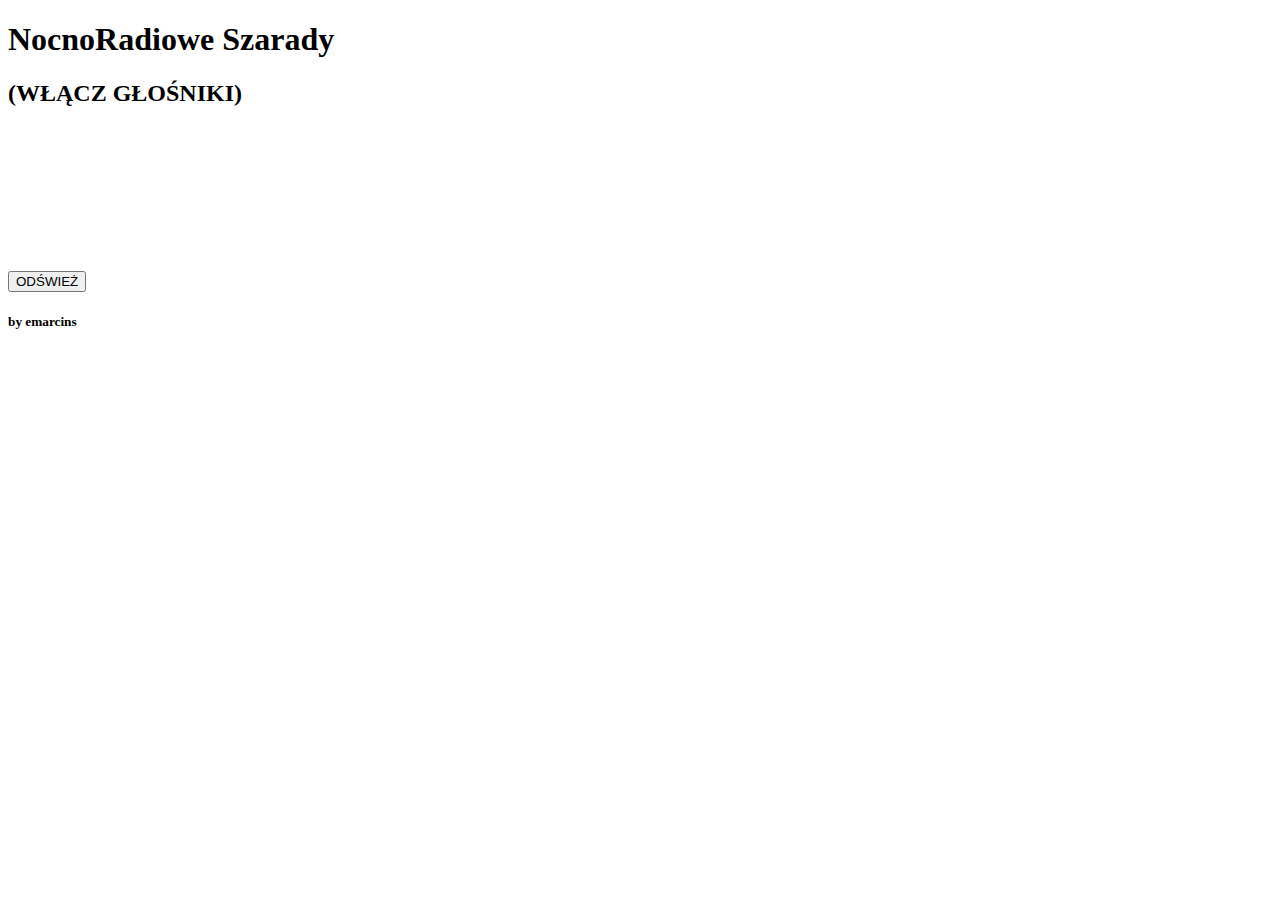
==== index.html @ 7e91f281 "new commit" ====
<!DOCTYPE html>
<html lang="pl">
<head>
    <meta charset="UTF-8">
    <meta name="viewport" content="width=device-width, initial-scale=1.0">
    <title>Nocno radiowe szarady</title>
    <link rel="stylesheet" href="/OOPJS/hangman/hangman.css">
</head>
<body>
    <section id="hangman">
        <h1 class="title">NocnoRadiowe Szarady</h1>
        <h2 class="notes">(WŁĄCZ GŁOŚNIKI)</h2>
        <div id="output">
            <div class="step"><img src="/OOPJS/hangman/images/E1.png" alt=""></div>
            <div class="step"><img src="/OOPJS/hangman/images/E2.png" alt=""></div>
            <div class="step"><img src="/OOPJS/hangman/images/E3.png" alt=""></div>
            <div class="step"><img src="/OOPJS/hangman/images/E4.png" alt=""></div>
            <div class="step"><img src="/OOPJS/hangman/images/E5.png" alt=""></div>
            <div class="step"><img src="/OOPJS/hangman/images/E6.png" alt=""></div>
            <div class="step"><img src="/OOPJS/hangman/images/E7.png" alt=""></div>
            <div class="step"><img src="/OOPJS/hangman/images/E8.png" alt=""></div>
        </div>
        <div id="word"></div>
        <div id="category"></div>
        <div id="letters"></div>
        <button class="refreshBtn" onClick="location.reload(true)">ODŚWIEŻ</button>
        <audio autoplay>
            <source src="./audio/Start.mp3" type="audio/mpeg">
        </audio>
        <audio id="win">
            <source src="./audio/EndShort.mp3" type="audio/mpeg">
        </audio>
        <audio id="lose">
            <source src="./audio/EndLong.mp3" type="audio/mpeg">
        </audio>
        <h5 class="credits">by emarcins</h5>

    </section>
    
    <script src="/OOPJS/hangman/hangman.js" type="module"></script>
</body>
</html>
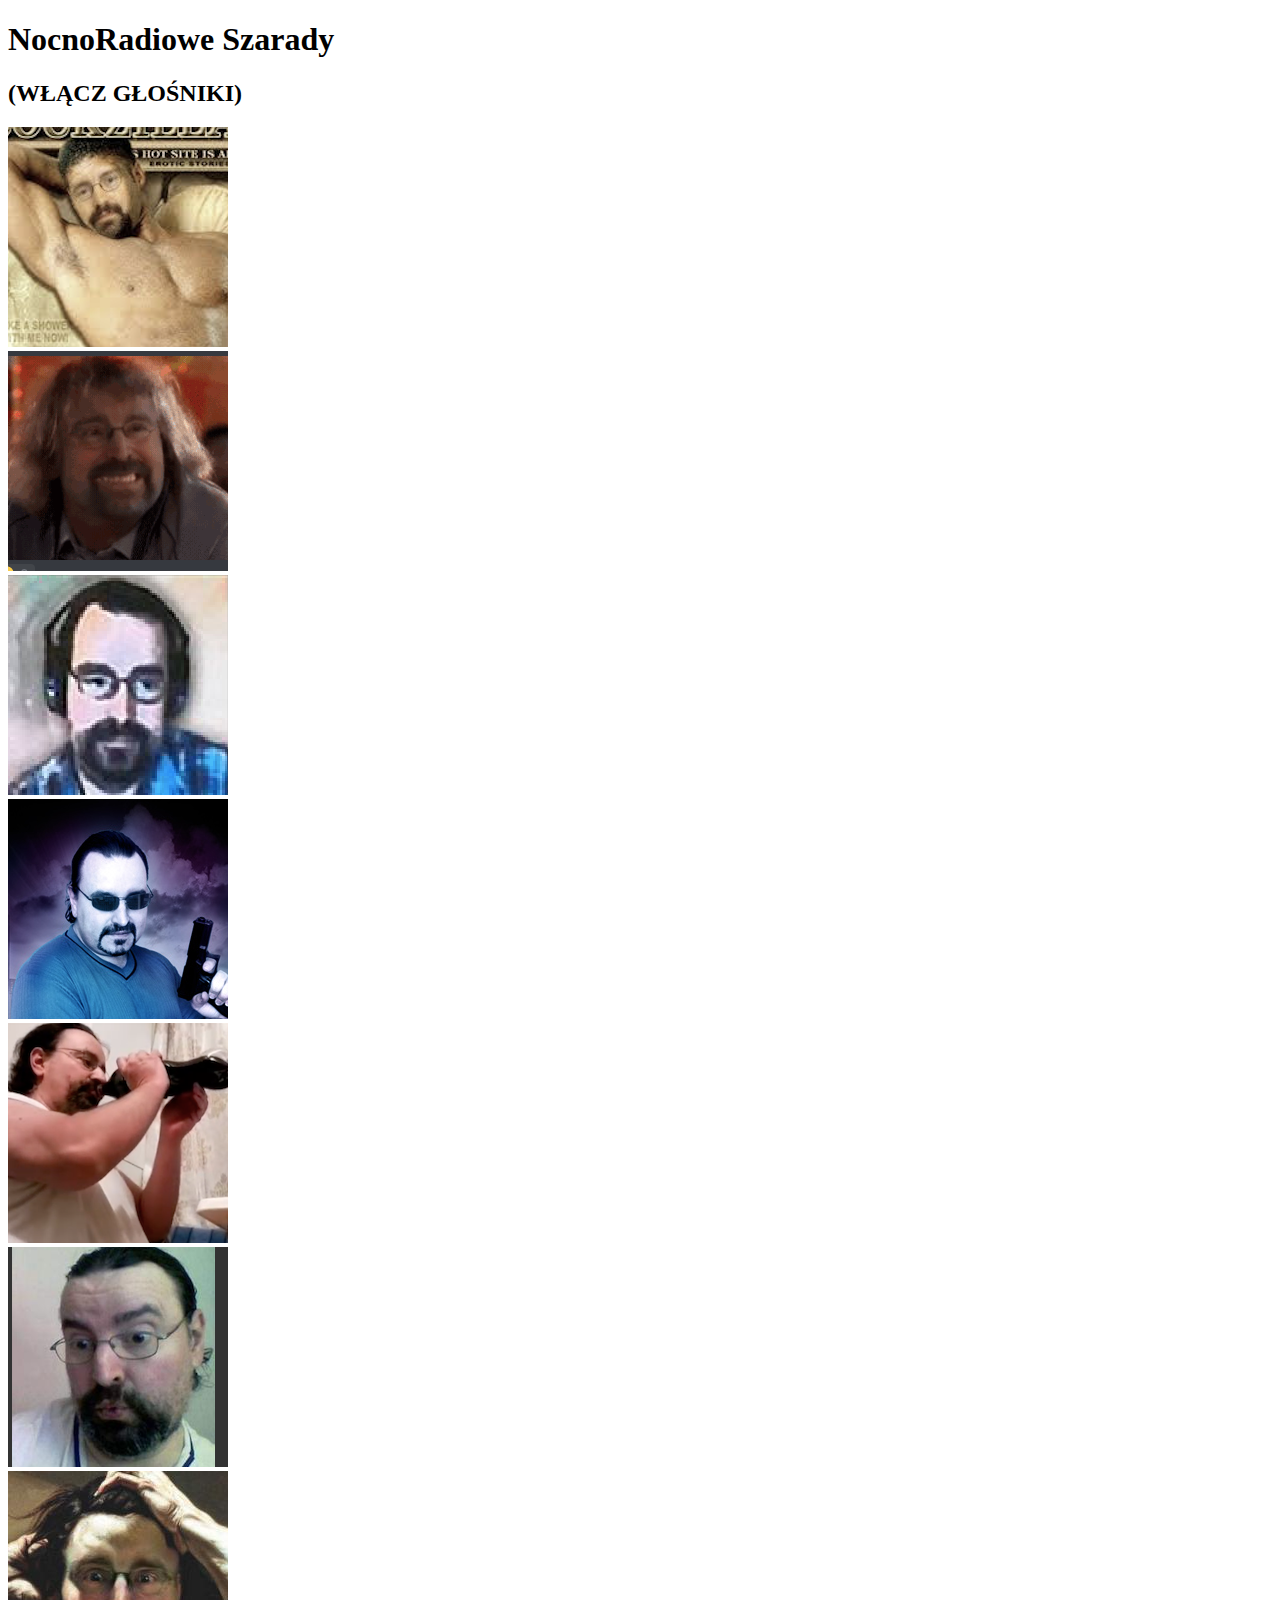
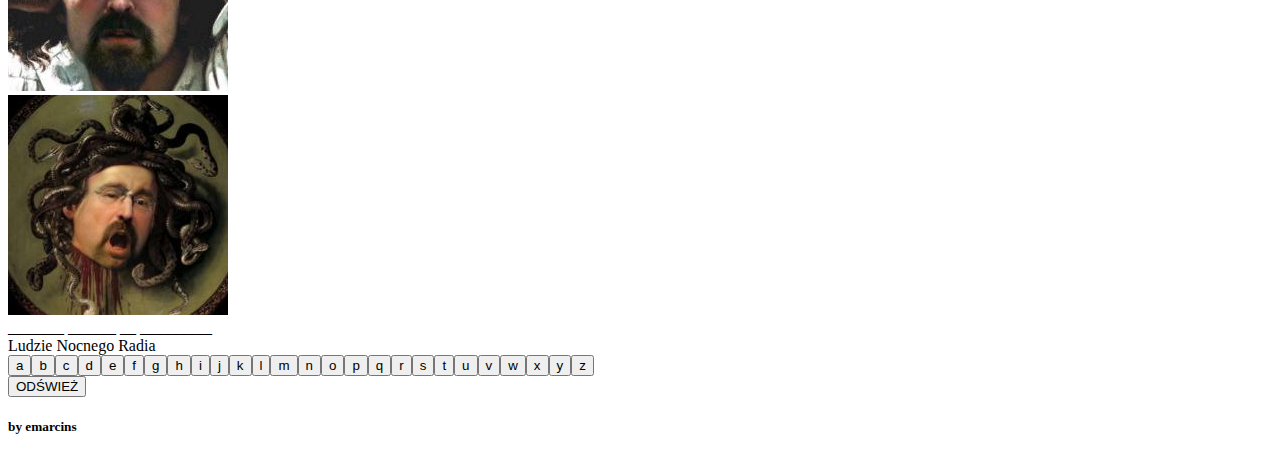
==== commit c161a181: "new fresh index.html edit" ====
--- a/index.html
+++ b/index.html
@@ -4,21 +4,21 @@
     <meta charset="UTF-8">
     <meta name="viewport" content="width=device-width, initial-scale=1.0">
     <title>Nocno radiowe szarady</title>
-    <link rel="stylesheet" href="/OOPJS/hangman/hangman.css">
+    <link rel="stylesheet" href="./hangman.css.css">
 </head>
 <body>
     <section id="hangman">
         <h1 class="title">NocnoRadiowe Szarady</h1>
         <h2 class="notes">(WŁĄCZ GŁOŚNIKI)</h2>
         <div id="output">
-            <div class="step"><img src="/OOPJS/hangman/images/E1.png" alt=""></div>
-            <div class="step"><img src="/OOPJS/hangman/images/E2.png" alt=""></div>
-            <div class="step"><img src="/OOPJS/hangman/images/E3.png" alt=""></div>
-            <div class="step"><img src="/OOPJS/hangman/images/E4.png" alt=""></div>
-            <div class="step"><img src="/OOPJS/hangman/images/E5.png" alt=""></div>
-            <div class="step"><img src="/OOPJS/hangman/images/E6.png" alt=""></div>
-            <div class="step"><img src="/OOPJS/hangman/images/E7.png" alt=""></div>
-            <div class="step"><img src="/OOPJS/hangman/images/E8.png" alt=""></div>
+            <div class="step"><img src="./images/E1.png" alt=""></div>
+            <div class="step"><img src="./images/E2.png" alt=""></div>
+            <div class="step"><img src="./images/E3.png" alt=""></div>
+            <div class="step"><img src="./images/E4.png" alt=""></div>
+            <div class="step"><img src="./images/E5.png" alt=""></div>
+            <div class="step"><img src="./images/E6.png" alt=""></div>
+            <div class="step"><img src="./images/E7.png" alt=""></div>
+            <div class="step"><img src="./images/E8.png" alt=""></div>
         </div>
         <div id="word"></div>
         <div id="category"></div>
@@ -37,6 +37,6 @@
 
     </section>
     
-    <script src="/OOPJS/hangman/hangman.js" type="module"></script>
+    <script src="./hangman.js" type="module"></script>
 </body>
 </html>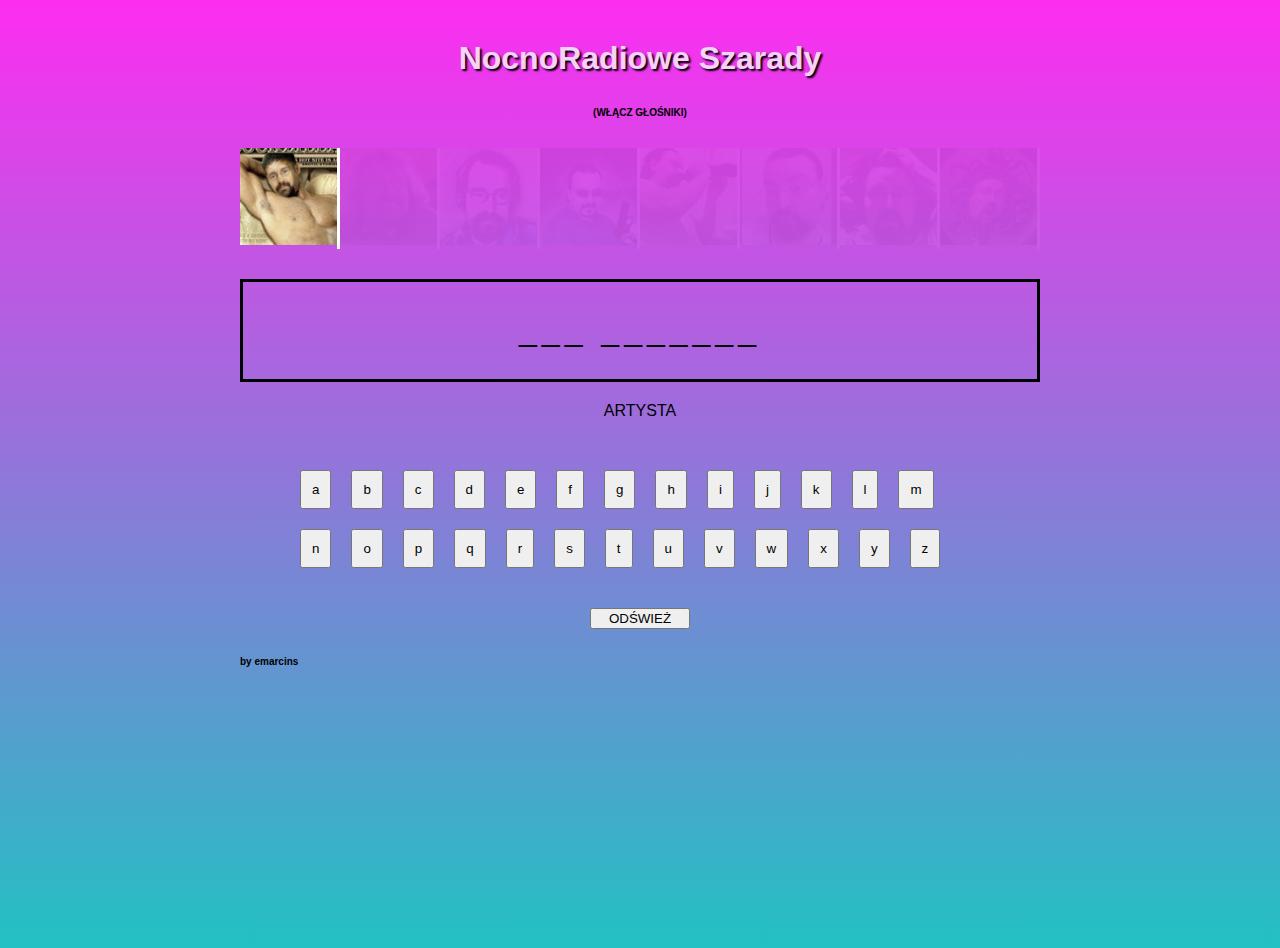
==== commit aa8f6dfd: "new edit index.html file" ====
--- a/index.html
+++ b/index.html
@@ -4,7 +4,7 @@
     <meta charset="UTF-8">
     <meta name="viewport" content="width=device-width, initial-scale=1.0">
     <title>Nocno radiowe szarady</title>
-    <link rel="stylesheet" href="./hangman.css.css">
+    <link rel="stylesheet" href="./hangman.css">
 </head>
 <body>
     <section id="hangman">
--- a/hangman.css
+++ b/hangman.css
@@ -0,0 +1,82 @@
+html {
+    font-size:16px;
+    font-family:sans-serif;
+}
+
+body{
+    height: 100vh;
+    background: rgb(34,193,195);
+    background: linear-gradient(0deg, rgba(34,193,195,1) 0%, rgba(253,45,240,1) 100%);
+}
+.title {
+    display: flex;
+    justify-content: center;
+    margin-top: 40px;
+    color: #F4D2FA;
+
+    text-shadow: 2px 2px 2px black;
+}
+
+.notes {
+    display: flex;
+    justify-content: center;
+    font-size: 10px;
+    margin: 30px;
+
+}
+
+#hangman {
+    width: 800px;
+    margin: 30px auto;
+}
+
+#word {
+    letter-spacing: 5px;
+    font-size: 2rem;
+    padding: 30px 20px;
+    border: 3px black solid;
+    text-align: center;
+}
+
+#letters {
+    padding: 20px 50px;
+}
+
+#letters button {
+    padding: 10px;
+    margin: 10px;
+}
+
+#output {
+    display: flex;
+    width: 100%;
+    margin-bottom:30px;
+}
+
+#output .step {
+    width: calc(100% / 8);
+    border-right:3px #fff solid;
+}
+
+#output .step {
+    opacity: 0.05;
+}
+
+#output .step img {
+    width:100%;
+}
+
+#category {
+    text-align:center;
+    padding: 20px 0px;
+    text-transform:uppercase;
+}
+
+.refreshBtn {
+    width: 100px;
+    margin: 10px 350px
+}
+
+.credits{
+    font-size: 10px;
+}